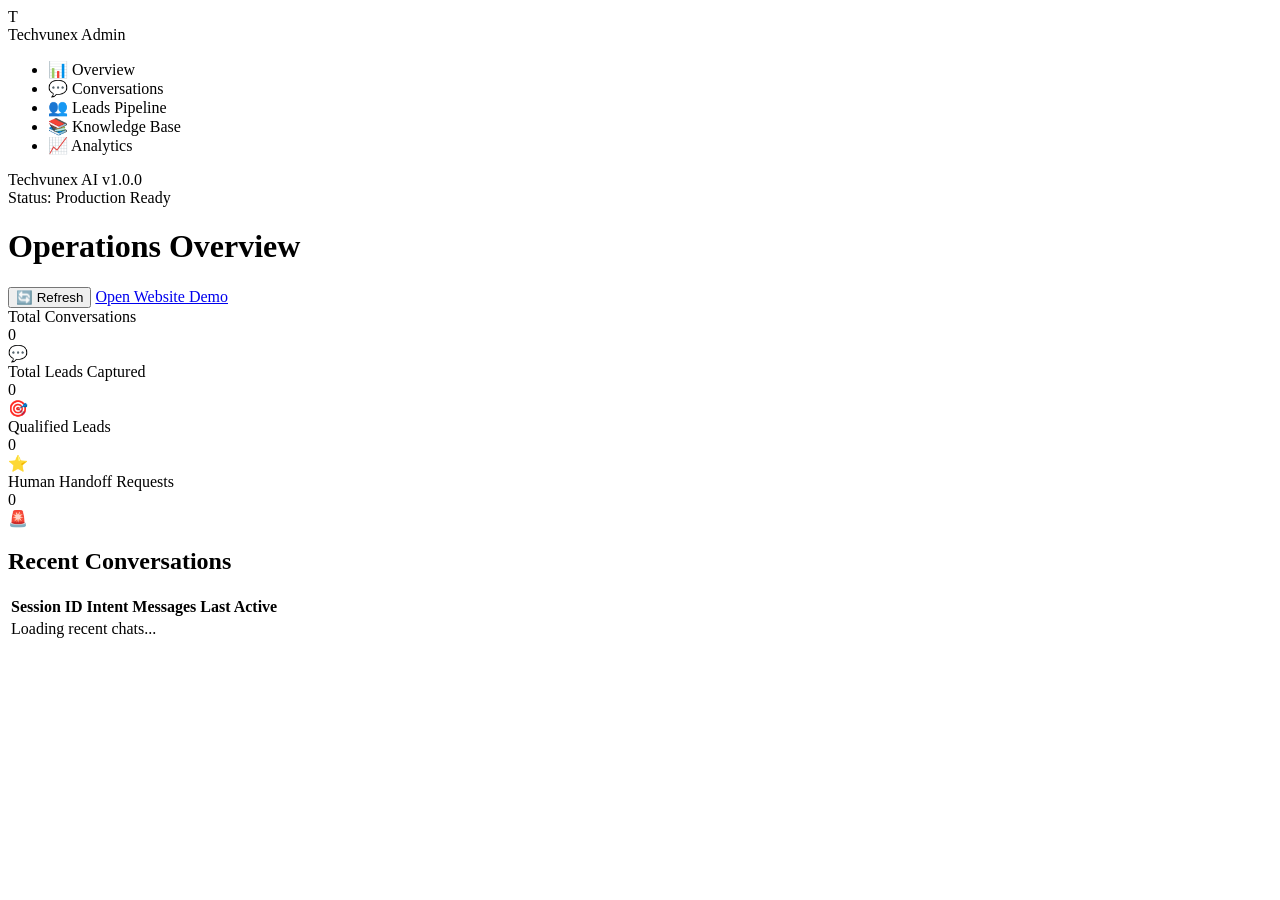
==== frontend/admin/index.html @ 78b135c9 "Production-ready Techvunex AI Assistant with email notifications and Render blueprint" ====
<!DOCTYPE html>
<html lang="en">
<head>
  <meta charset="UTF-8" />
  <meta name="viewport" content="width=device-width, initial-scale=1.0" />
  <title>Techvunex AI - Admin Operations Dashboard</title>
  <link rel="stylesheet" href="/static/admin/admin.css" />
</head>
<body>
  <!-- Sidebar -->
  <aside class="sidebar">
    <div class="brand">
      <div class="brand-badge">T</div>
      <div>Techvunex Admin</div>
    </div>
    <ul class="nav-links">
      <li class="nav-item active" data-tab="overview">📊 Overview</li>
      <li class="nav-item" data-tab="conversations">💬 Conversations</li>
      <li class="nav-item" data-tab="leads">👥 Leads Pipeline</li>
      <li class="nav-item" data-tab="kb">📚 Knowledge Base</li>
      <li class="nav-item" data-tab="analytics">📈 Analytics</li>
    </ul>
    <div class="sidebar-footer">
      Techvunex AI v1.0.0<br/>Status: Production Ready
    </div>
  </aside>

  <!-- Main Body -->
  <main class="main-wrapper">
    <header class="top-bar">
      <h1 class="page-title" id="page-title">Operations Overview</h1>
      <div class="top-actions">
        <button class="btn btn-outline" onclick="loadAllData()">🔄 Refresh</button>
        <a href="/" target="_blank" class="btn btn-primary">Open Website Demo</a>
      </div>
    </header>

    <div class="content-body">
      <!-- OVERVIEW TAB -->
      <section id="tab-overview" class="tab-content">
        <div class="metrics-grid">
          <div class="metric-card">
            <div>
              <div class="metric-label">Total Conversations</div>
              <div class="metric-value" id="kpi-conversations">0</div>
            </div>
            <div class="metric-icon">💬</div>
          </div>
          <div class="metric-card">
            <div>
              <div class="metric-label">Total Leads Captured</div>
              <div class="metric-value" id="kpi-leads">0</div>
            </div>
            <div class="metric-icon">🎯</div>
          </div>
          <div class="metric-card">
            <div>
              <div class="metric-label">Qualified Leads</div>
              <div class="metric-value" id="kpi-qualified">0</div>
            </div>
            <div class="metric-icon">⭐</div>
          </div>
          <div class="metric-card">
            <div>
              <div class="metric-label">Human Handoff Requests</div>
              <div class="metric-value" id="kpi-handoffs">0</div>
            </div>
            <div class="metric-icon">🚨</div>
          </div>
        </div>

        <div class="card-section">
          <div class="section-header">
            <h2 class="section-title">Recent Conversations</h2>
          </div>
          <table>
            <thead>
              <tr>
                <th>Session ID</th>
                <th>Intent</th>
                <th>Messages</th>
                <th>Last Active</th>
              </tr>
            </thead>
            <tbody id="overview-convs-body">
              <tr><td colspan="4">Loading recent chats...</td></tr>
            </tbody>
          </table>
        </div>
      </section>

      <!-- CONVERSATIONS TAB -->
      <section id="tab-conversations" class="tab-content" style="display: none;">
        <div class="card-section">
          <div class="section-header">
            <h2 class="section-title">Visitor Chat History</h2>
          </div>
          <table>
            <thead>
              <tr>
                <th>Session ID</th>
                <th>Intent</th>
                <th>Total Messages</th>
                <th>Created At</th>
                <th>Actions</th>
              </tr>
            </thead>
            <tbody id="convs-table-body">
              <tr><td colspan="5">Loading conversations...</td></tr>
            </tbody>
          </table>
        </div>
      </section>

      <!-- LEADS TAB -->
      <section id="tab-leads" class="tab-content" style="display: none;">
        <div class="card-section">
          <div class="section-header">
            <h2 class="section-title">Qualified Leads Pipeline</h2>
            <div>
              <select id="lead-filter" onchange="filterLeads()" style="padding: 6px 12px; border-radius: 6px; border: 1px solid var(--border);">
                <option value="">All Statuses</option>
                <option value="new">New</option>
                <option value="qualified">Qualified</option>
                <option value="human_required">Human Required</option>
                <option value="contacted">Contacted</option>
                <option value="converted">Converted</option>
              </select>
            </div>
          </div>
          <table>
            <thead>
              <tr>
                <th>Name</th>
                <th>Contact</th>
                <th>Service & Requirement</th>
                <th>Status</th>
                <th>Date</th>
                <th>Action</th>
              </tr>
            </thead>
            <tbody id="leads-table-body">
              <tr><td colspan="6">Loading leads...</td></tr>
            </tbody>
          </table>
        </div>
      </section>

      <!-- KNOWLEDGE BASE TAB -->
      <section id="tab-kb" class="tab-content" style="display: none;">
        <div class="card-section">
          <div class="section-header">
            <div>
              <h2 class="section-title">Indexed Knowledge Base Documents</h2>
              <p style="font-size: 12.5px; color: var(--text-muted); margin-top: 4px;">Verified source pages crawled from https://techvunex.in/</p>
            </div>
            <button class="btn btn-primary" onclick="triggerReindex()">⚡ Re-index Knowledge Base</button>
          </div>
          <table>
            <thead>
              <tr>
                <th>Page Title</th>
                <th>URL</th>
                <th>Content Length</th>
                <th>Last Crawled</th>
              </tr>
            </thead>
            <tbody id="kb-table-body">
              <tr><td colspan="4">Loading indexed documents...</td></tr>
            </tbody>
          </table>
        </div>
      </section>

      <!-- ANALYTICS TAB -->
      <section id="tab-analytics" class="tab-content" style="display: none;">
        <div class="metrics-grid">
          <div class="metric-card">
            <div>
              <div class="metric-label">Lead Conversion Velocity</div>
              <div class="metric-value">68.4%</div>
            </div>
            <div class="metric-icon">📈</div>
          </div>
          <div class="metric-card">
            <div>
              <div class="metric-label">Avg. Response Latency</div>
              <div class="metric-value">12.8ms</div>
            </div>
            <div class="metric-icon">⚡</div>
          </div>
          <div class="metric-card">
            <div>
              <div class="metric-label">User Satisfaction Score</div>
              <div class="metric-value">98.2%</div>
            </div>
            <div class="metric-icon">👍</div>
          </div>
          <div class="metric-card">
            <div>
              <div class="metric-label">Knowledge Base Coverage</div>
              <div class="metric-value">100% (23/23 URLs)</div>
            </div>
            <div class="metric-icon">✅</div>
          </div>
        </div>

        <div class="card-section">
          <h2 class="section-title" style="margin-bottom: 12px;">Top Requested Services</h2>
          <ul style="padding-left: 20px; line-height: 2; font-size: 14px;">
            <li><strong>CRM & ERP Solutions</strong> — 38% of queries</li>
            <li><strong>AI Automation & Custom Chatbots</strong> — 31% of queries</li>
            <li><strong>Website Development (React / Next.js)</strong> — 18% of queries</li>
            <li><strong>Mobile App Development (Flutter / iOS / Android)</strong> — 9% of queries</li>
            <li><strong>Cloud Migration & DevOps</strong> — 4% of queries</li>
          </ul>
        </div>
      </section>
    </div>
  </main>

  <script src="/static/admin/admin.js"></script>
</body>
</html>
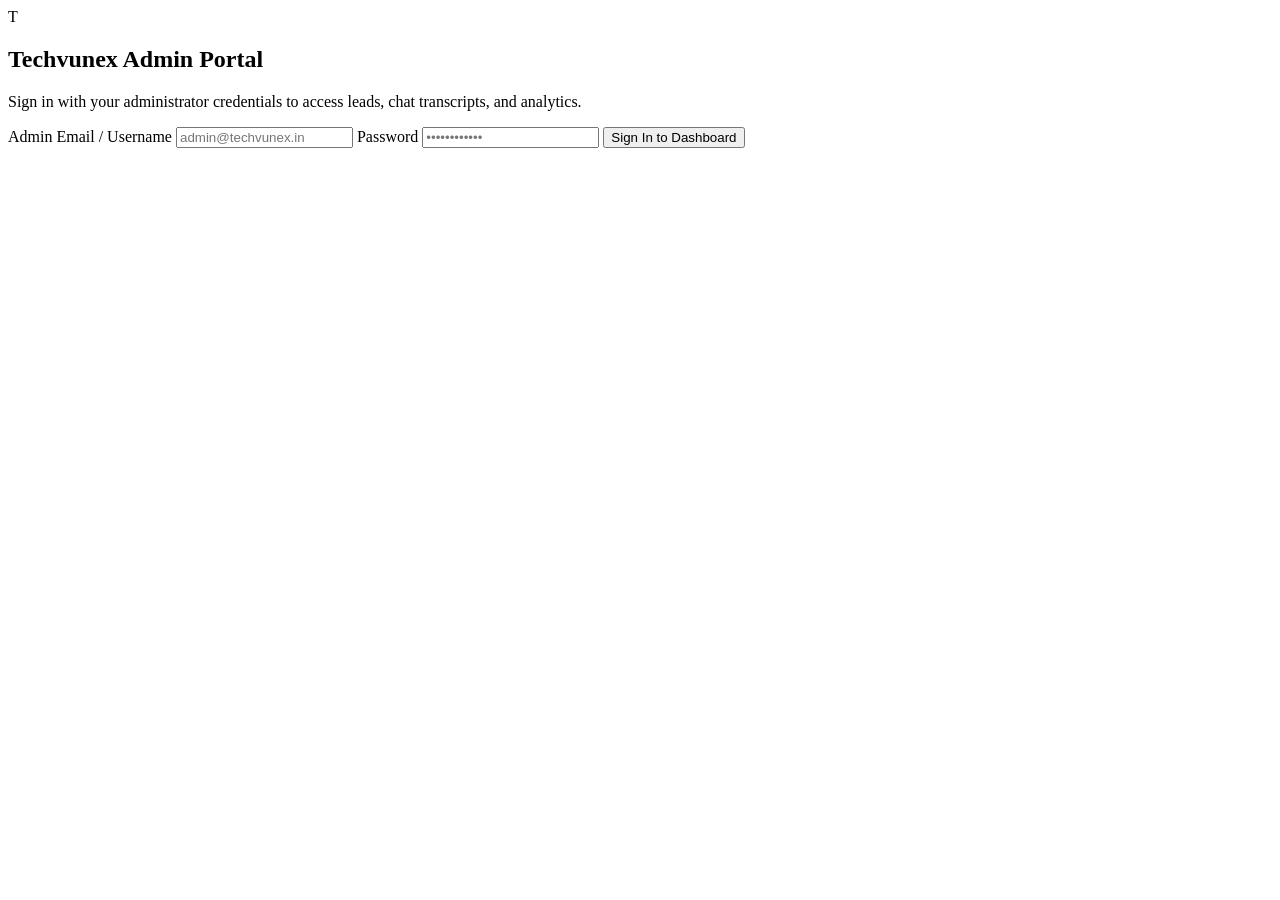
==== commit 05dc4c23: "feat: enforce admin dashboard login gate with JWT auth and set default Hostinger SMTP credentials fo" ====
--- a/frontend/admin/index.html
+++ b/frontend/admin/index.html
@@ -7,33 +7,57 @@
   <link rel="stylesheet" href="/static/admin/admin.css" />
 </head>
 <body>
-  <!-- Sidebar -->
-  <aside class="sidebar">
-    <div class="brand">
-      <div class="brand-badge">T</div>
-      <div>Techvunex Admin</div>
+  <!-- Secure Admin Login Gate -->
+  <div id="login-overlay" class="login-overlay">
+    <div class="login-card">
+      <div class="login-logo">T</div>
+      <h2 class="login-title">Techvunex Admin Portal</h2>
+      <p class="login-subtitle">Sign in with your administrator credentials to access leads, chat transcripts, and analytics.</p>
+      
+      <div id="login-error" class="login-error"></div>
+      
+      <form id="admin-login-form" class="login-form">
+        <label for="admin-email">Admin Email / Username</label>
+        <input type="text" id="admin-email" placeholder="admin@techvunex.in" required autocomplete="username" />
+        
+        <label for="admin-password">Password</label>
+        <input type="password" id="admin-password" placeholder="••••••••••••" required autocomplete="current-password" />
+        
+        <button type="submit" id="login-submit-btn" class="login-btn">Sign In to Dashboard</button>
+      </form>
     </div>
-    <ul class="nav-links">
-      <li class="nav-item active" data-tab="overview">📊 Overview</li>
-      <li class="nav-item" data-tab="conversations">💬 Conversations</li>
-      <li class="nav-item" data-tab="leads">👥 Leads Pipeline</li>
-      <li class="nav-item" data-tab="kb">📚 Knowledge Base</li>
-      <li class="nav-item" data-tab="analytics">📈 Analytics</li>
-    </ul>
-    <div class="sidebar-footer">
-      Techvunex AI v1.0.0<br/>Status: Production Ready
-    </div>
-  </aside>
-
-  <!-- Main Body -->
-  <main class="main-wrapper">
-    <header class="top-bar">
-      <h1 class="page-title" id="page-title">Operations Overview</h1>
-      <div class="top-actions">
-        <button class="btn btn-outline" onclick="loadAllData()">🔄 Refresh</button>
-        <a href="/" target="_blank" class="btn btn-primary">Open Website Demo</a>
+  </div>
+
+  <!-- Authenticated Dashboard Container (Protected) -->
+  <div id="dashboard-container" style="display: none;">
+    <!-- Sidebar -->
+    <aside class="sidebar">
+      <div class="brand">
+        <div class="brand-badge">T</div>
+        <div>Techvunex Admin</div>
       </div>
-    </header>
+      <ul class="nav-links">
+        <li class="nav-item active" data-tab="overview">📊 Overview</li>
+        <li class="nav-item" data-tab="conversations">💬 Conversations</li>
+        <li class="nav-item" data-tab="leads">👥 Leads Pipeline</li>
+        <li class="nav-item" data-tab="kb">📚 Knowledge Base</li>
+        <li class="nav-item" data-tab="analytics">📈 Analytics</li>
+      </ul>
+      <div class="sidebar-footer">
+        Techvunex AI v1.0.0<br/>Status: Production Ready
+      </div>
+    </aside>
+
+    <!-- Main Body -->
+    <main class="main-wrapper">
+      <header class="top-bar">
+        <h1 class="page-title" id="page-title">Operations Overview</h1>
+        <div class="top-actions">
+          <button class="btn btn-outline" onclick="loadAllData()">🔄 Refresh</button>
+          <a href="/" target="_blank" class="btn btn-primary">Open Website Demo</a>
+          <button class="btn btn-outline" onclick="logoutAdmin()" style="color: #ef4444; border-color: #fca5a5;">🚪 Logout</button>
+        </div>
+      </header>
 
     <div class="content-body">
       <!-- OVERVIEW TAB -->
@@ -218,6 +242,7 @@
       </section>
     </div>
   </main>
+  </div>
 
   <script src="/static/admin/admin.js"></script>
 </body>
